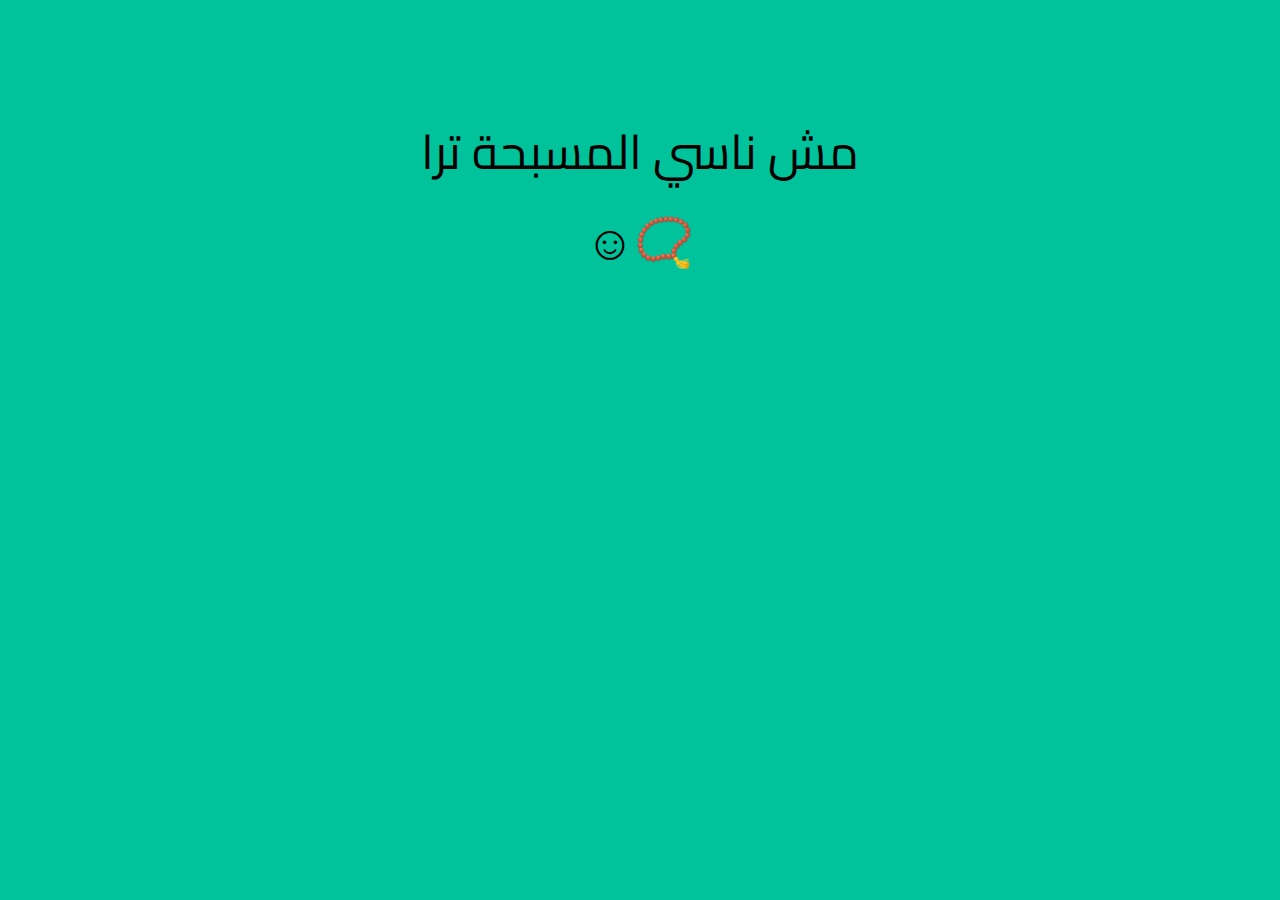
==== new.html @ 6b4b037e "Add files via upload" ====
<!DOCTYPE html>
<html lang="en">

<head>
  <meta charset="UTF-8">
  <meta name="viewport" content="width=device-width, initial-scale=1.0">
  <style>
    @import url('https://fonts.googleapis.com/css2?family=Cairo&display=swap');

    body {
      font-family: 'Cairo', sans-serif;
      background-color: #00c39c;
      color: black;
      text-align: center;
      padding: 50px;
    }

    h1 {
      font-size: 4rem;
    }

    p {
      font-size: 3rem;
    }
  </style>
</head>

<body>
  <p>مش ناسي المسبحة ترا<br>☺📿</p>
</body>

</html>
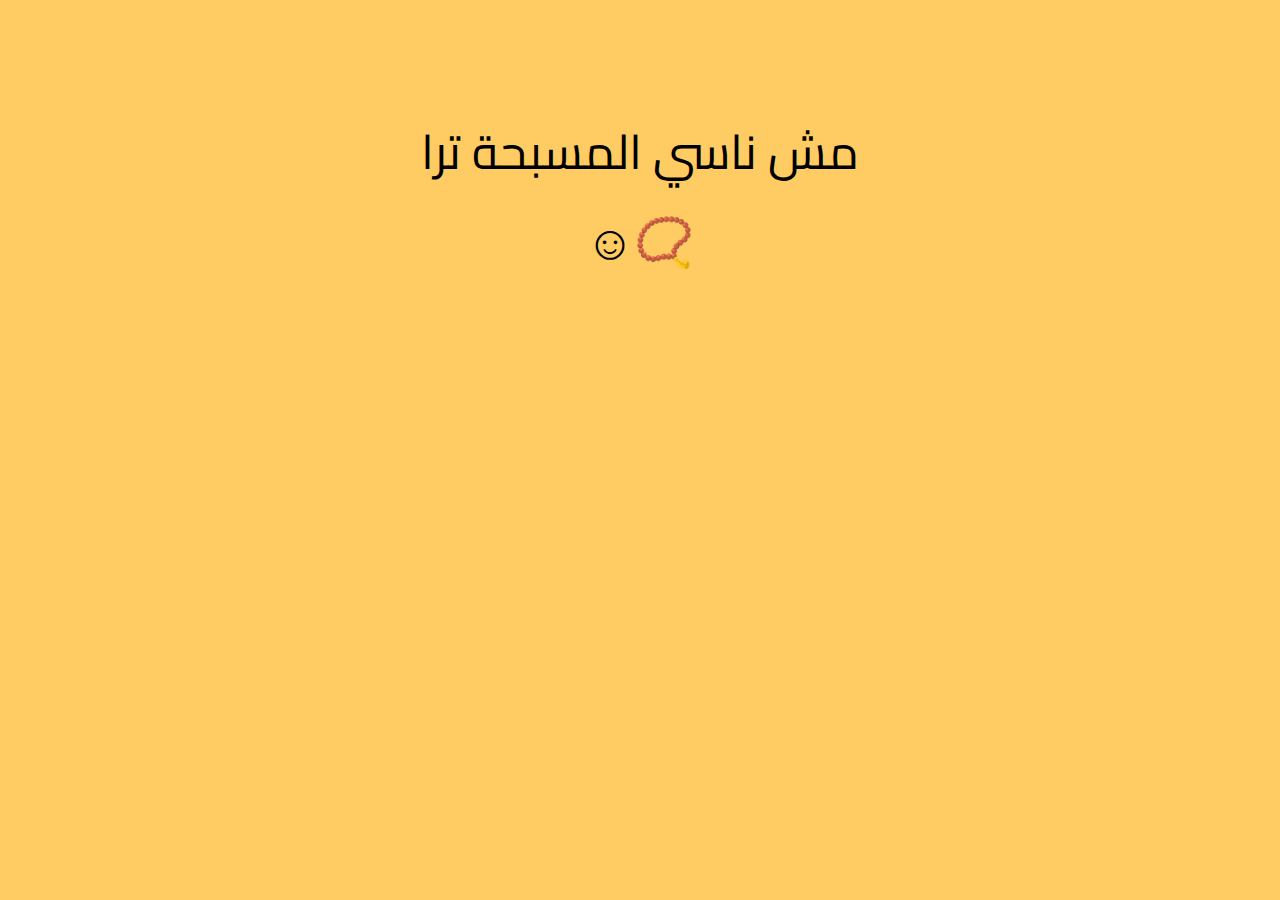
==== commit 8bad6144: "Add files via upload" ====
--- a/new.html
+++ b/new.html
@@ -9,7 +9,7 @@
 
     body {
       font-family: 'Cairo', sans-serif;
-      background-color: #00c39c;
+      background-color: #ffcb63;
       color: black;
       text-align: center;
       padding: 50px;
